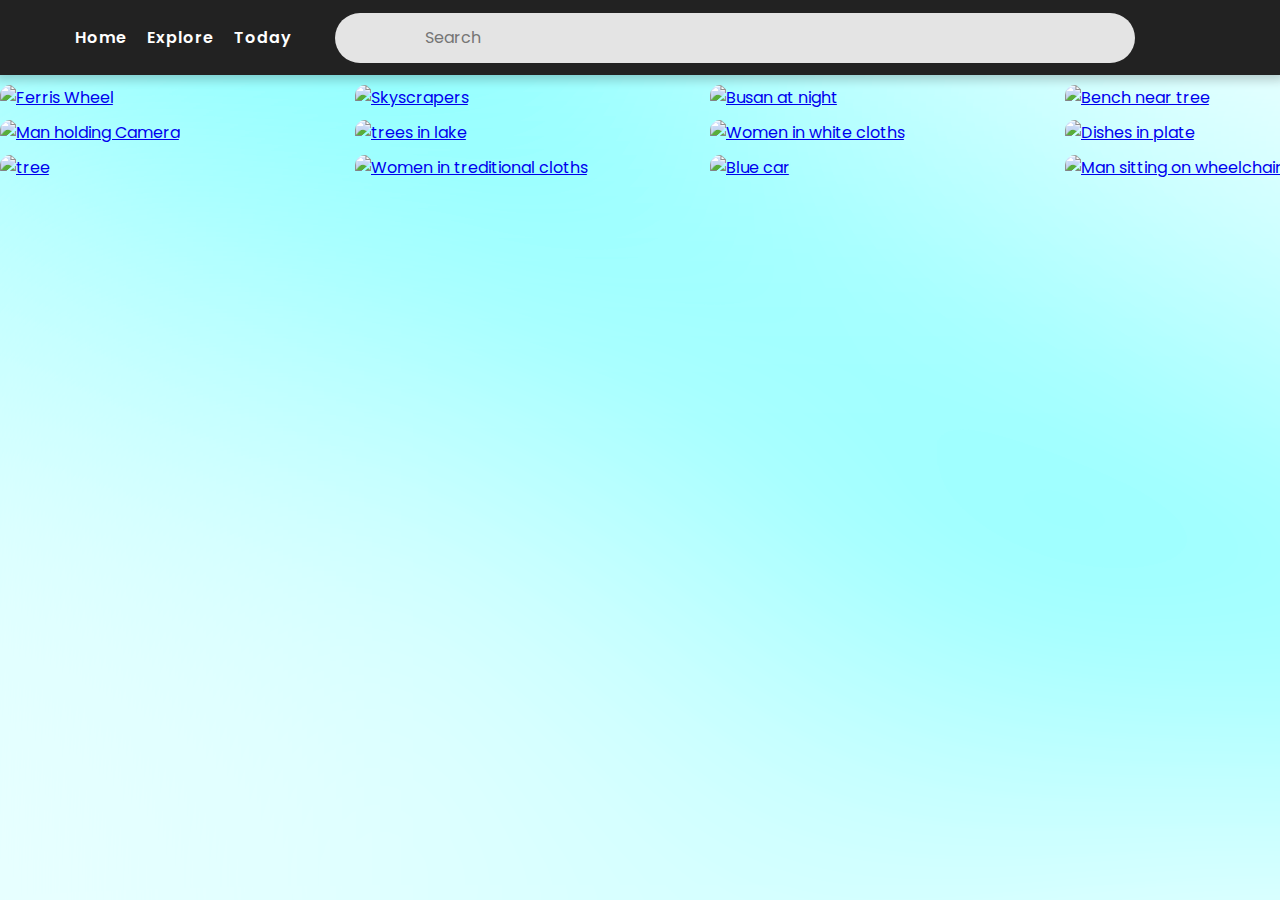
==== index.html @ 52d7ed62 "Image Search Engine" ====
<!DOCTYPE html>
<html lang="en">
<head>
    <meta charset="UTF-8">
    <meta name="viewport" content="width=device-width, initial-scale=1.0">
    <title>@code_with_prateek</title>
    <link rel="stylesheet" href="style.css">
    <link rel="preconnect" href="https://fonts.googleapis.com">
    <link rel="preconnect" href="https://fonts.googleapis.com">
<link rel="preconnect" href="https://fonts.gstatic.com" crossorigin>
<link href="https://fonts.googleapis.com/css2?family=Poppins:ital,wght@0,100;0,200;0,300;0,400;0,500;0,600;0,700;0,800;0,900;1,100;1,200;1,300;1,400;1,500;1,600;1,700;1,800;1,900&display=swap" rel="stylesheet">
<script src="https://kit.fontawesome.com/50b3f29f93.js" crossorigin="anonymous"></script>
</head>
<body>
    
    <form action="">
        <div class="logo">
            <i class="fa-solid fa-ghost"></i>
        </div>
        <div class="links">
            <a href="">Home</a>
            <a href="">Explore</a>
            <a href="">Today</a> 
        </div>
        <div class="search">
            <i class="fa-solid fa-magnifying-glass"></i>
            <input type="text" id="search-input" placeholder="Search">
        </div>
        <div class="icons">
            <i class="fa-solid fa-bell"></i>
            <i class="fa-solid fa-comment-dots"></i>
            <i class="fa-solid fa-circle-user"></i>
            <i class="fa-solid fa-angle-down"></i>
        </div>
    </div>

</form>
    
    <div class="search-results">
        <div class="search-result">
            <a href="https://unsplash.com/photos/a-ferris-wheel-lit-up-at-night-on-a-pier-CaAuC3D_dx0" target="_blank"><img src="https://images.unsplash.com/photo-1704993237481-f073025181e4?q=80&w=987&auto=format&fit=crop&ixlib=rb-4.0.3&ixid=M3wxMjA3fDB8MHxwaG90by1wYWdlfHx8fGVufDB8fHx8fA%3D%3D" alt="Ferris Wheel"></a>
        </div>

        <div class="search-result">
            <a href="https://unsplash.com/photos/a-person-holding-a-camera-in-their-hands-PagxnbDVOYQ" target="_blank"><img src="https://images.unsplash.com/photo-1704999575341-b3b6a8e254d6?q=80&w=1170&auto=format&fit=crop&ixlib=rb-4.0.3&ixid=M3wxMjA3fDB8MHxwaG90by1wYWdlfHx8fGVufDB8fHx8fA%3D%3D" alt="Man holding Camera"></a>
        </div>

        <div class="search-result">
            <a href="https://unsplash.com/photos/a-tree-that-is-standing-in-the-water-3mKdu700JpY" target="_blank"><img src="https://plus.unsplash.com/premium_photo-1675827055620-24d540e0892a?q=80&w=972&auto=format&fit=crop&ixlib=rb-4.0.3&ixid=M3wxMjA3fDB8MHxwaG90by1wYWdlfHx8fGVufDB8fHx8fA%3D%3D" alt="tree"></a>
        </div>

        <div class="search-result">
            <a href="https://unsplash.com/photos/majestic-city-view-of-skyscrapers-and-hotel-buildings-in-the-dubai-marina-area-from-the-palm-jumeirah-island-in-dubai-real-estate-and-tourist-attractions-in-the-uae-xe91tIG_Ldw" target="_blank"><img src="https://plus.unsplash.com/premium_photo-1661943864527-d714736dfd16?q=80&w=1170&auto=format&fit=crop&ixlib=rb-4.0.3&ixid=M3wxMjA3fDB8MHxwaG90by1wYWdlfHx8fGVufDB8fHx8fA%3D%3D" alt="Skyscrapers"></a>
        </div>
        
        <div class="search-result">
            <a href="https://unsplash.com/photos/silhouette-of-trees-near-body-of-water-during-sunset-lsoogGC_5dg" target="_blank"><img src="https://images.unsplash.com/photo-1586348943529-beaae6c28db9?q=80&w=1915&auto=format&fit=crop&ixlib=rb-4.0.3&ixid=M3wxMjA3fDB8MHxwaG90by1wYWdlfHx8fGVufDB8fHx8fA%3D%3D" alt="trees in lake"></a>
        </div>

        <div class="search-result">
            <a href="https://unsplash.com/photos/a-woman-in-a-sari-sitting-on-a-rock-qSmMzFvLeGE" target="_blank"><img src="https://images.unsplash.com/photo-1697219877546-5d8efced181d?q=80&w=870&auto=format&fit=crop&ixlib=rb-4.0.3&ixid=M3wxMjA3fDB8MHxwaG90by1wYWdlfHx8fGVufDB8fHx8fA%3D%3D" alt="Women in treditional cloths"></a>
        </div>

        <div class="search-result">
            <a href="https://unsplash.com/photos/a-city-street-filled-with-lots-of-neon-signs-ez9_aNnPN9I" target="_blank"><img src="https://images.unsplash.com/photo-1704790024545-d801eb3d3e2e?q=80&w=987&auto=format&fit=crop&ixlib=rb-4.0.3&ixid=M3wxMjA3fDB8MHxwaG90by1wYWdlfHx8fGVufDB8fHx8fA%3D%3D" alt="Busan at night"></a>
        </div>


        <div class="search-result">
            <a href="https://unsplash.com/photos/woman-looking-sideways-leaning-on-white-wall-6W4F62sN_yI" target="_blank"><img src="https://images.unsplash.com/photo-1529626455594-4ff0802cfb7e?q=80&w=987&auto=format&fit=crop&ixlib=rb-4.0.3&ixid=M3wxMjA3fDB8MHxwaG90by1wYWdlfHx8fGVufDB8fHx8fA%3D%3D" alt="Women in white cloths"></a>
        </div>

        <div class="search-result">
            <a href="https://unsplash.com/photos/blue-chevrolet-coupe-2AovfzYV3rc" target="_blank"><img src="https://images.unsplash.com/photo-1552519507-da3b142c6e3d?q=80&w=870&auto=format&fit=crop&ixlib=rb-4.0.3&ixid=M3wxMjA3fDB8MHxwaG90by1wYWdlfHx8fGVufDB8fHx8fA%3D%3D" alt="Blue car"></a>
        </div>

        <div class="search-result">
            <a href="https://unsplash.com/photos/brown-wooden-bench-beside-tree-b9drVB7xIOI" target="_blank"><img src="https://images.unsplash.com/photo-1444492417251-9c84a5fa18e0?q=80&w=1035&auto=format&fit=crop&ixlib=rb-4.0.3&ixid=M3wxMjA3fDB8MHxwaG90by1wYWdlfHx8fGVufDB8fHx8fA%3D%3D" alt="Bench near tree"></a>
        </div>

        <div class="search-result">
            <a href="https://unsplash.com/photos/a-white-plate-topped-with-lots-of-different-types-of-food-P_wM0XgoFPg" target="_blank"><img src="https://images.unsplash.com/photo-1704742204216-59d589945ddc?q=80&w=898&auto=format&fit=crop&ixlib=rb-4.0.3&ixid=M3wxMjA3fDB8MHxwaG90by1wYWdlfHx8fGVufDB8fHx8fA%3D%3D" alt="Dishes in plate"></a>
        </div>


        <div class="search-result">
            <a href="https://unsplash.com/photos/unrecognizable-businessman-in-wheelchair-working-in-the-office-w2Ncu5i40T8" target="_blank"><img src="https://plus.unsplash.com/premium_photo-1682432152550-7fec367bfdc4?q=80&w=870&auto=format&fit=crop&ixlib=rb-4.0.3&ixid=M3wxMjA3fDB8MHxwaG90by1wYWdlfHx8fGVufDB8fHx8fA%3D%3D" alt="Man sitting on wheelchair"></a>
        </div>

    </div>

    <button id="show-more-button">Show more</button>

<script src="script.js"></script>
</body>
</html>
---- style.css ----
*{
    margin: 0;
    padding: 0;
    box-sizing: border-box;
    font-family: 'Poppins', sans-serif;
}

form{
    display: flex;
    justify-content: space-evenly;
    align-items: center;
    text-align: center;
    height: 75px;
    box-shadow: 0 0 10px 5px rgba(0, 0, 0, 0.2);
    background: #222;
}

form a:hover{
    transition: .2s ease-in-out;
    color: #0ef;
}

.logo i{
    font-size: 32px;
    color: rgb(170, 0, 255);
}

.logo :hover{
    transition: .2s ease-in-out;
    color: #0ef;
}

.links {
    display: flex;
    align-items: center;
    justify-content: center;
}

.links a{
    color: #ffffff;
    text-decoration: none;
    margin: 0 10px;
    font-weight: 600;
    letter-spacing: 1px;
}
   
.search{
    width: 800px;
    height: 50px;
    background: #e4e4e4;
    border-radius: 80px;
}

.search i{
    color: #222;
}

.search input{
    border: none;
    background: transparent;
    width: 80%;
    height: 100%;
    outline: none;
    padding: 0 10px;
    font-size: 16px;
    margin: 0 10px;
}

.icons {
    display: flex;
    align-items: center;
    justify-content: center;
}

.icons i{
    font-size: 26px;
    color: #ffffff;
    margin: 0 10px;
    cursor: pointer;
}

.icons :hover{
    transition: .5s ease-in-out;
    color: #0ef;
} 

.search-results{
    width: 1400px;
    margin: 10px auto;
    columns: 4;
    column-gap: 20px;
}

.search-results .search-result{
    width: 100%;
    margin-bottom: 10px;
    break-inside: avoid;
}

.search-results .search-result img{
    max-width: 100%;
    border-radius: 10px;
}

body{
    background: url(background.png);
    background-attachment: fixed;
}

#show-more-button{
    background-color: #008cba;
    font-size: 18px;
    border: none;
    color: #ffffff;
    padding: 10px 20px;
    text-align: center;
    display: center;
    margin: 30px auto;
    border-radius: 5px;
    cursor: pointer;
    display: none;
}
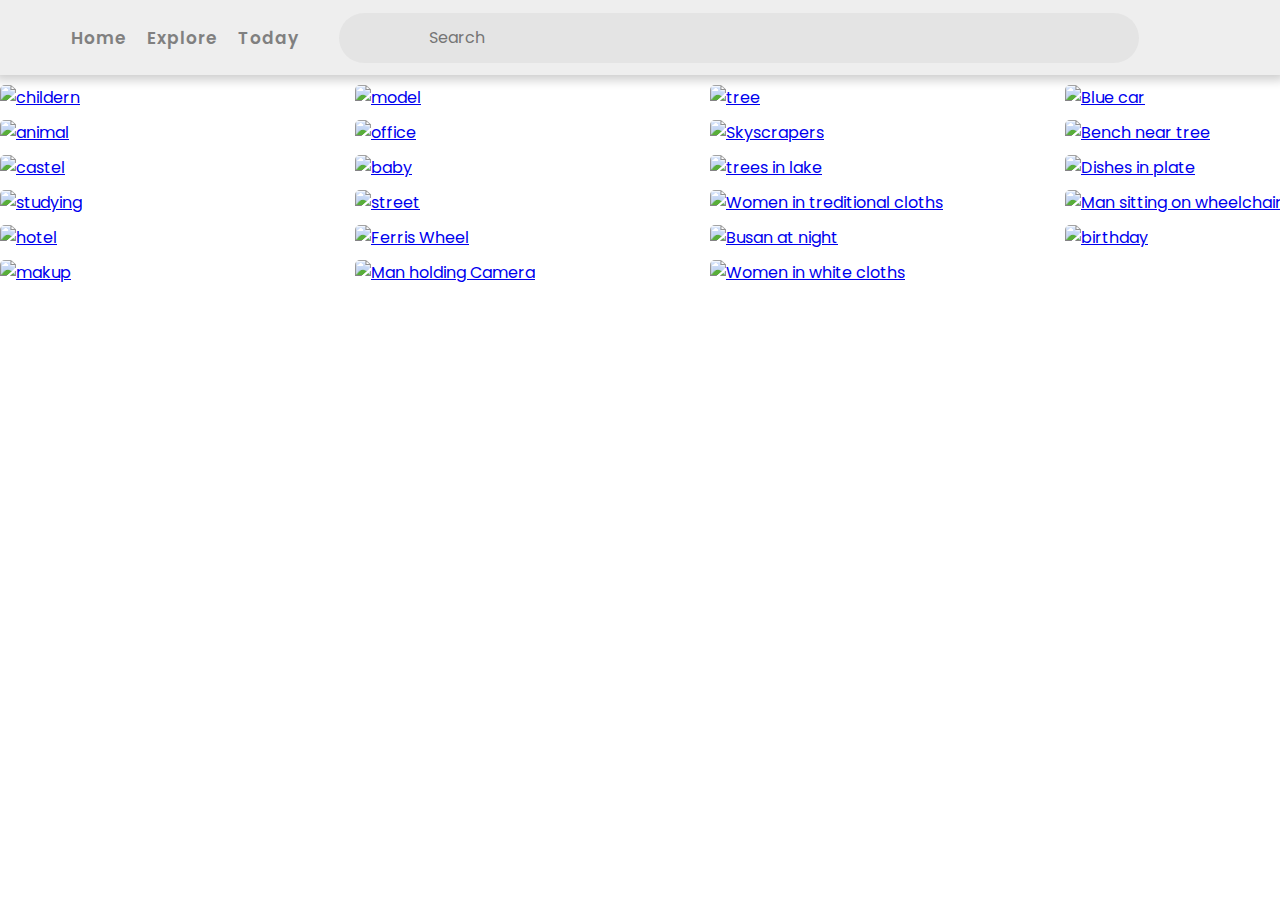
==== commit 0ae100de: "Update" ====
--- a/index.html
+++ b/index.html
@@ -3,24 +3,29 @@
 <head>
     <meta charset="UTF-8">
     <meta name="viewport" content="width=device-width, initial-scale=1.0">
-    <title>@code_with_prateek</title>
-    <link rel="stylesheet" href="style.css">
+    <!--==================== Custom Fonts ====================-->
     <link rel="preconnect" href="https://fonts.googleapis.com">
     <link rel="preconnect" href="https://fonts.googleapis.com">
-<link rel="preconnect" href="https://fonts.gstatic.com" crossorigin>
-<link href="https://fonts.googleapis.com/css2?family=Poppins:ital,wght@0,100;0,200;0,300;0,400;0,500;0,600;0,700;0,800;0,900;1,100;1,200;1,300;1,400;1,500;1,600;1,700;1,800;1,900&display=swap" rel="stylesheet">
-<script src="https://kit.fontawesome.com/50b3f29f93.js" crossorigin="anonymous"></script>
+    <link rel="preconnect" href="https://fonts.gstatic.com" crossorigin>
+    <link href="https://fonts.googleapis.com/css2?family=Poppins:ital,wght@0,100;0,200;0,300;0,400;0,500;0,600;0,700;0,800;0,900;1,100;1,200;1,300;1,400;1,500;1,600;1,700;1,800;1,900&display=swap" rel="stylesheet">
+    <link id='favicon' rel="shortcut icon" href="assets/favicon.svg" type="image/x-png">
+    <!--==================== Font Awesome ====================-->
+    <script src="https://kit.fontawesome.com/50b3f29f93.js" crossorigin="anonymous"></script>
+    <!--==================== Custom CSS ====================-->
+    <link rel="stylesheet" href="assets/style.css">
+    <title>@code_with_prateek</title>
+
 </head>
 <body>
-    
+    <!--==================== Navabr Starts ====================-->
     <form action="">
         <div class="logo">
-            <i class="fa-solid fa-ghost"></i>
+            <i class="fa-solid fa-circle-nodes"></i>
         </div>
         <div class="links">
-            <a href="">Home</a>
-            <a href="">Explore</a>
-            <a href="">Today</a> 
+            <a href="index.html">Home</a>
+            <a href="explore.html">Explore</a>
+            <a href="today.html">Today</a> 
         </div>
         <div class="search">
             <i class="fa-solid fa-magnifying-glass"></i>
@@ -36,7 +41,52 @@
 
 </form>
     
+    <!--==================== Navbar Ends ====================-->
+
+    <!--==================== Home Section Starts ====================-->
+
     <div class="search-results">
+        
+        <div class="search-result">
+            <a href="https://unsplash.com/photos/a-couple-of-kids-sitting-on-top-of-a-bed-z9AkyjnpMyw"><img src="https://plus.unsplash.com/premium_photo-1706430116241-7e1bae12b2ef?q=80&w=870&auto=format&fit=crop&ixlib=rb-4.0.3&ixid=M3wxMjA3fDB8MHxwaG90by1wYWdlfHx8fGVufDB8fHx8fA%3D%3D" alt="childern"></a>
+        </div>
+
+        <div class="search-result">
+            <a href="https://unsplash.com/photos/a-group-of-antelope-standing-next-to-each-other-0rCJ-y3wx6g"><img src="https://images.unsplash.com/photo-1682687220866-c856f566f1bd?q=80&w=870&auto=format&fit=crop&ixlib=rb-4.0.3&ixid=M3wxMjA3fDF8MHxwaG90by1wYWdlfHx8fGVufDB8fHx8fA%3D%3D" alt="animal"></a>
+        </div>
+
+        <div class="search-result">
+            <a href="https://unsplash.com/photos/an-aerial-view-of-a-castle-surrounded-by-trees-tegg0UHKXUY"><img src="https://images.unsplash.com/photo-1707305318840-ed441dd3881a?q=80&w=987&auto=format&fit=crop&ixlib=rb-4.0.3&ixid=M3wxMjA3fDB8MHxwaG90by1wYWdlfHx8fGVufDB8fHx8fA%3D%3D" alt="castel"></a>
+        </div>
+
+        <div class="search-result">
+            <a href="https://unsplash.com/photos/a-woman-sitting-at-a-desk-working-on-a-piece-of-paper-gnAXGHGILxs"><img src="https://plus.unsplash.com/premium_photo-1705583863953-b137db43d8d8?q=80&w=870&auto=format&fit=crop&ixlib=rb-4.0.3&ixid=M3wxMjA3fDB8MHxwaG90by1wYWdlfHx8fGVufDB8fHx8fA%3D%3D" alt="studying"></a>
+        </div>
+
+        <div class="search-result">
+            <a href="https://unsplash.com/photos/a-building-that-has-a-lot-of-windows-in-it-f_q7579sgqQ"><img src="https://images.unsplash.com/photo-1705951499255-d4dd340d68ab?q=80&w=1074&auto=format&fit=crop&ixlib=rb-4.0.3&ixid=M3wxMjA3fDB8MHxwaG90by1wYWdlfHx8fGVufDB8fHx8fA%3D%3D" alt="hotel"></a>
+        </div>
+
+        <div class="search-result">
+            <a href="https://unsplash.com/photos/a-woman-standing-in-front-of-a-mirror-looking-at-herself-in-the-mirror-K3nM2AKCWAI"><img src="https://plus.unsplash.com/premium_photo-1706430115968-e4524fc70835?q=80&w=870&auto=format&fit=crop&ixlib=rb-4.0.3&ixid=M3wxMjA3fDB8MHxwaG90by1wYWdlfHx8fGVufDB8fHx8fA%3D%3D" alt="makup"></a>
+        </div>
+
+        <div class="search-result">
+            <a href="https://unsplash.com/photos/a-woman-with-a-bird-on-her-shoulder-vpIvmZBurgQ"><img src="https://images.unsplash.com/photo-1674501499863-33485dd53159?q=80&w=930&auto=format&fit=crop&ixlib=rb-4.0.3&ixid=M3wxMjA3fDB8MHxwaG90by1wYWdlfHx8fGVufDB8fHx8fA%3D%3D" alt="model"></a>
+        </div>
+
+        <div class="search-result">
+            <a href="https://unsplash.com/photos/a-large-building-with-a-skylight-above-it-BSyWmdE-zBc"><img src="https://images.unsplash.com/photo-1707301452478-ad6df0ab40f0?q=80&w=926&auto=format&fit=crop&ixlib=rb-4.0.3&ixid=M3wxMjA3fDB8MHxwaG90by1wYWdlfHx8fGVufDB8fHx8fA%3D%3D" alt="office"></a>
+        </div>
+
+        <div class="search-result">
+            <a href="https://unsplash.com/photos/a-baby-laying-on-its-back-on-a-bed-GW6ZgtQEwu4"><img src="https://images.unsplash.com/photo-1707432777342-3cf708f95065?q=80&w=870&auto=format&fit=crop&ixlib=rb-4.0.3&ixid=M3wxMjA3fDB8MHxwaG90by1wYWdlfHx8fGVufDB8fHx8fA%3D%3D" alt="baby"></a>
+        </div>
+
+        <div class="search-result">
+            <a href="https://unsplash.com/photos/a-building-with-a-sign-that-says-royal-alexandria-theatre-_gEBKjnuddQ"><img src="https://images.unsplash.com/photo-1707193748912-b030cd48fba2?q=80&w=987&auto=format&fit=crop&ixlib=rb-4.0.3&ixid=M3wxMjA3fDB8MHxwaG90by1wYWdlfHx8fGVufDB8fHx8fA%3D%3D" alt="street"></a>
+        </div>
+
         <div class="search-result">
             <a href="https://unsplash.com/photos/a-ferris-wheel-lit-up-at-night-on-a-pier-CaAuC3D_dx0" target="_blank"><img src="https://images.unsplash.com/photo-1704993237481-f073025181e4?q=80&w=987&auto=format&fit=crop&ixlib=rb-4.0.3&ixid=M3wxMjA3fDB8MHxwaG90by1wYWdlfHx8fGVufDB8fHx8fA%3D%3D" alt="Ferris Wheel"></a>
         </div>
@@ -87,10 +137,17 @@
             <a href="https://unsplash.com/photos/unrecognizable-businessman-in-wheelchair-working-in-the-office-w2Ncu5i40T8" target="_blank"><img src="https://plus.unsplash.com/premium_photo-1682432152550-7fec367bfdc4?q=80&w=870&auto=format&fit=crop&ixlib=rb-4.0.3&ixid=M3wxMjA3fDB8MHxwaG90by1wYWdlfHx8fGVufDB8fHx8fA%3D%3D" alt="Man sitting on wheelchair"></a>
         </div>
 
+        <div class="search-result">
+            <a href="https://unsplash.com/photos/a-small-dog-wearing-a-party-hat-with-its-mouth-open-O20_JvDR9R0"><img src="https://plus.unsplash.com/premium_photo-1675881736199-7737a3e6b140?q=80&w=2070&auto=format&fit=crop&ixlib=rb-4.0.3&ixid=M3wxMjA3fDB8MHxwaG90by1wYWdlfHx8fGVufDB8fHx8fA%3D%3D" alt="birthday"></a>
+        </div>
+
     </div>
+    <!--==================== Home Section Ends ====================-->
 
     <button id="show-more-button">Show more</button>
 
-<script src="script.js"></script>
+    <!--==================== Custom JavaScript ====================-->
+    <script src="assets/script.js"></script>
+
 </body>
 </html>--- a/assets/style.css
+++ b/assets/style.css
@@ -0,0 +1,196 @@
+*{
+    margin: 0;
+    padding: 0;
+    box-sizing: border-box;
+    font-family: 'Poppins', sans-serif;
+}
+
+form{
+    display: flex;
+    justify-content: space-evenly;
+    align-items: center;
+    text-align: center;
+    height: 75px;
+    box-shadow: 0 0 10px 5px rgba(0, 0, 0, 0.2);
+    background: #eee;
+    font-weight: 500;
+    font-size: 17px;
+}
+
+form a:hover{
+    transition: .2s ease-in-out;
+    color: rgb(136, 8, 179);
+}
+
+.logo i{
+    font-size: 32px;
+    color: gray;
+}
+
+.logo :hover{
+    cursor: pointer;
+    transition: .2s ease-in-out;
+    color: rgb(136, 8, 179);
+}
+
+.links {
+    display: flex;
+    align-items: center;
+    justify-content: center;
+}
+
+.links a{
+    color: gray;
+    text-decoration: none;
+    margin: 0 10px;
+    font-weight: 600;
+    letter-spacing: 1px;
+}
+   
+.search{
+    width: 800px;
+    height: 50px;
+    background: #e4e4e4;
+    border-radius: 80px;
+}
+
+.search i{
+    color: gray;
+}
+
+.search input{
+    border: none;
+    background: transparent;
+    width: 80%;
+    height: 100%;
+    outline: none;
+    padding: 0 10px;
+    font-size: 16px;
+    margin: 0 10px;
+}
+
+.icons {
+    display: flex;
+    align-items: center;
+    justify-content: center;
+}
+
+.icons i{
+    font-size: 26px;
+    color: gray;
+    margin: 0 10px;
+    cursor: pointer;
+}
+
+.icons :hover{
+    transition: .1s ease-in-out;
+    color: rgb(136, 8, 179);
+} 
+
+.search-results{
+    width: 1400px;
+    margin: 10px auto;
+    columns: 4;
+    column-gap: 20px;
+}
+
+.search-results .search-result{
+    width: 100%;
+    margin-bottom: 10px;
+    break-inside: avoid;
+}
+
+.search-results .search-result img{
+    max-width: 100%;
+    border-radius: 5px;
+}
+
+body{
+    background-attachment: fixed;
+}
+
+#show-more-button{
+    background-color: #00bfff;
+    font-size: 18px;
+    border: none;
+    color: #ffffff;
+    padding: 10px 20px;
+    text-align: center;
+    display: center;
+    margin: 30px auto;
+    border-radius: 5px;
+    cursor: pointer;
+    display: none;
+}
+
+/*======================= Explore Page =======================*/
+
+
+/* 404 section start */
+.page_404{ 
+    padding:40px 0; 
+    background:rgb(255, 255, 255);
+    margin-top: 6rem;
+    min-height: 60vh;
+}
+.wrapper{
+  background-image: url(https://cdn.dribbble.com/users/285475/screenshots/2083086/dribbble_1.gif);
+  height: 350px;
+  background-position: center;
+}
+.msg {
+    display: flex;
+    flex-direction: column;
+    justify-content: center;
+    align-items: center;
+    flex-wrap: wrap;
+}
+.msg h3{
+    font-size: 3rem;
+    font-weight: 600;
+}
+.msg p{
+    font-size: 1rem;
+    font-weight: 500;
+}
+.wrapper h1{
+  font-size: 40px;
+  text-align: center;
+}
+
+/* back button */
+.backbtn{
+  display: flex;
+  justify-content: center;
+  margin-top: 2rem;
+}
+.backbtn .btn {
+  position: relative;
+  line-height: 0;
+  padding: .8rem 1.2rem;
+  border-radius: .5em;
+  transition: 0.5s;
+  color: #fff;
+  background: #00bfff;
+  box-shadow: 0px 5px 10px rgba(48, 68, 247, .6);
+  text-align: center;
+  text-decoration: none;
+  font-weight: 600;
+}
+.backbtn .btn span {
+  font-size: 1.2rem;
+  font-family: 'Nunito', sans-serif;
+}
+.backbtn .btn i {
+  margin-right: 0.5rem;
+  font-size: 1.5rem;
+  transition: 0.3s;
+}
+.backbtn .btn:hover{
+  background: #2b00eb;
+}
+.backbtn .btn:hover i {
+  transform: translateX(-8px);
+}
+/* 404 section end */
+
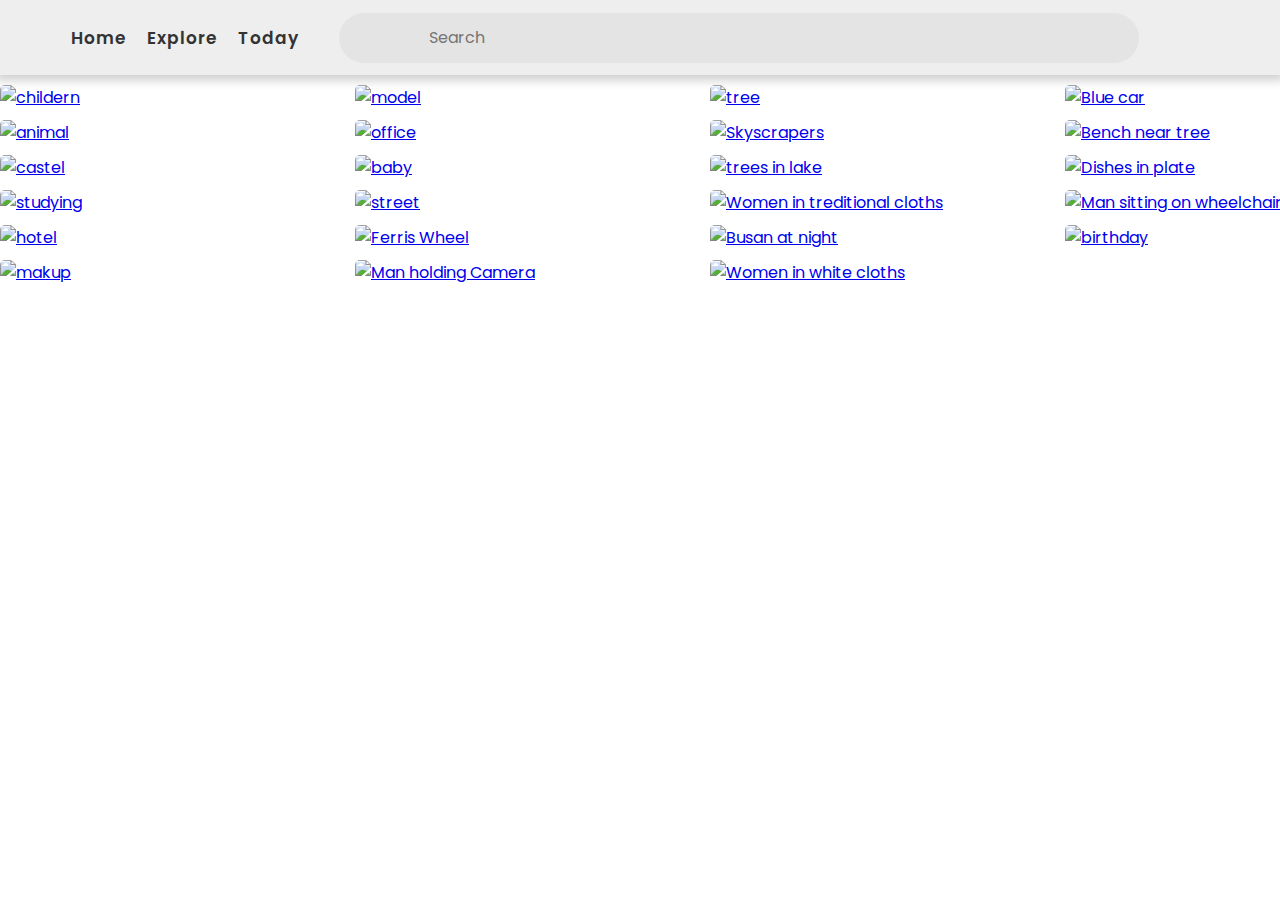
==== commit 51c4d84f: "Update index.html" ====
--- a/index.html
+++ b/index.html
@@ -13,7 +13,7 @@
     <script src="https://kit.fontawesome.com/50b3f29f93.js" crossorigin="anonymous"></script>
     <!--==================== Custom CSS ====================-->
     <link rel="stylesheet" href="assets/style.css">
-    <title>@code_with_prateek</title>
+    <title>Image Search | @code_with_prateek</title>
 
 </head>
 <body>
@@ -150,4 +150,4 @@
     <script src="assets/script.js"></script>
 
 </body>
-</html>+</html>
--- a/assets/style.css
+++ b/assets/style.css
@@ -24,7 +24,7 @@
 
 .logo i{
     font-size: 32px;
-    color: gray;
+    color: red;
 }
 
 .logo :hover{
@@ -40,7 +40,7 @@
 }
 
 .links a{
-    color: gray;
+    color: #333;
     text-decoration: none;
     margin: 0 10px;
     font-weight: 600;
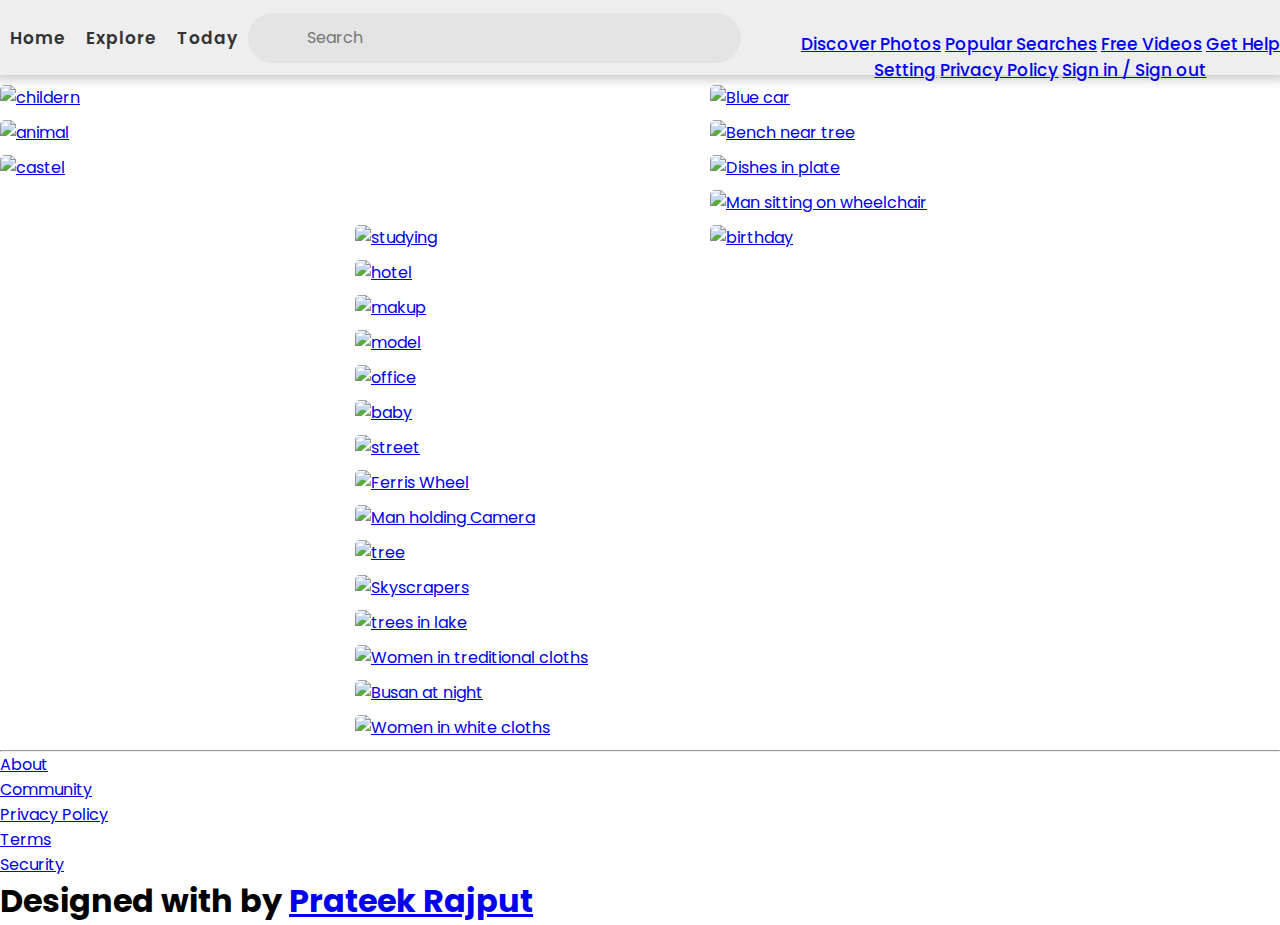
==== commit ba04af75: "Updates" ====
--- a/index.html
+++ b/index.html
@@ -7,13 +7,15 @@
     <link rel="preconnect" href="https://fonts.googleapis.com">
     <link rel="preconnect" href="https://fonts.googleapis.com">
     <link rel="preconnect" href="https://fonts.gstatic.com" crossorigin>
+    <link href="https://fonts.googleapis.com/css2?family=Anta&family=Balsamiq+Sans:ital,wght@0,400;0,700;1,400;1,700&family=Playwrite+NG+Modern:wght@100..400&display=swap" rel="stylesheet">
     <link href="https://fonts.googleapis.com/css2?family=Poppins:ital,wght@0,100;0,200;0,300;0,400;0,500;0,600;0,700;0,800;0,900;1,100;1,200;1,300;1,400;1,500;1,600;1,700;1,800;1,900&display=swap" rel="stylesheet">
+    <!--==================== Favicon ====================-->
     <link id='favicon' rel="shortcut icon" href="assets/favicon.svg" type="image/x-png">
     <!--==================== Font Awesome ====================-->
     <script src="https://kit.fontawesome.com/50b3f29f93.js" crossorigin="anonymous"></script>
     <!--==================== Custom CSS ====================-->
     <link rel="stylesheet" href="assets/style.css">
-    <title>Image Search | @code_with_prateek</title>
+    <title>Unsplash - Visual Splash</title>
 
 </head>
 <body>
@@ -24,21 +26,31 @@
         </div>
         <div class="links">
             <a href="index.html">Home</a>
-            <a href="explore.html">Explore</a>
-            <a href="today.html">Today</a> 
+            <a href="#">Explore</a>
+            <a href="#">Today</a> 
         </div>
         <div class="search">
             <i class="fa-solid fa-magnifying-glass"></i>
             <input type="text" id="search-input" placeholder="Search">
         </div>
-        <div class="icons">
-            <i class="fa-solid fa-bell"></i>
-            <i class="fa-solid fa-comment-dots"></i>
-            <i class="fa-solid fa-circle-user"></i>
-            <i class="fa-solid fa-angle-down"></i>
+            <div class="icons">
+                <i class="fa-solid fa-bell"></i>
+                <i class="fa-solid fa-comment-dots"></i>
+                <a href="#"><i class="fa-solid fa-circle-user"></i></a>
+            <div class="dropdown">
+                <a href="#"><i class="fa-solid fa-angle-down"></i></a>
+                <div class="menu">
+                    <a href="#">Discover Photos</a>
+                    <a href="#">Popular Searches</a>
+                    <a href="#">Free Videos</a>
+                    <a href="#">Get Help</a>
+                    <a href="#">Setting</a>
+                    <a href="privacy&pollicy.html">Privacy Policy</a>
+                    <a href="#">Sign in / Sign out</a>
+                </div>
+            </div>
         </div>
     </div>
-
 </form>
     
     <!--==================== Navbar Ends ====================-->
@@ -60,6 +72,86 @@
         </div>
 
         <div class="search-result">
+            <a href=""><img src="" alt=""></a>
+        </div>
+
+        <div class="search-result">
+            <a href="https://unsplash.com/photos/a-man-covering-his-face-with-his-hands-2eSNeefO4S4"><img src="https://plus.unsplash.com/premium_photo-1707398401403-ed8e4b4a2fdd?q=80&w=870&auto=format&fit=crop&ixlib=rb-4.0.3&ixid=M3wxMjA3fDB8MHxwaG90by1wYWdlfHx8fGVufDB8fHx8fA%3D%3D" alt=""></a>
+        </div>
+
+        <div class="search-result">
+            <a href="https://unsplash.com/photos/a-person-is-writing-on-a-black-laptop-faU5Fd-vHgg"><img src="https://plus.unsplash.com/premium_photo-1706382043366-94f5ff009e15?q=80&w=988&auto=format&fit=crop&ixlib=rb-4.0.3&ixid=M3wxMjA3fDB8MHxwaG90by1wYWdlfHx8fGVufDB8fHx8fA%3D%3D" alt=""></a>
+        </div>
+
+        <div class="search-result">
+            <a href="https://unsplash.com/photos/a-couple-of-people-standing-on-top-of-a-rocky-beach-w2neeDixhbs"><img src="https://unsplash.com/photos/a-couple-of-people-standing-on-top-of-a-rocky-beach-w2neeDixhbs" alt=""></a>
+        </div>
+
+        <div class="search-result">
+            <a href="https://unsplash.com/photos/a-view-of-the-clouds-from-an-airplane-window-rpFVf1E7ikk"><img src="https://images.unsplash.com/photo-1707501734938-57bac2fb7f81?q=80&w=987&auto=format&fit=crop&ixlib=rb-4.0.3&ixid=M3wxMjA3fDB8MHxwaG90by1wYWdlfHx8fGVufDB8fHx8fA%3D%3D" alt=""></a>
+        </div>
+
+        <div class="search-result">
+            <a href="https://unsplash.com/photos/two-plates-of-food-on-a-blue-table-oq-Qiu2Yys0"><img src="https://images.unsplash.com/photo-1705917674111-50bfa2607d05?q=80&w=987&auto=format&fit=crop&ixlib=rb-4.0.3&ixid=M3wxMjA3fDB8MHxwaG90by1wYWdlfHx8fGVufDB8fHx8fA%3D%3D" alt=""></a>
+        </div>
+
+        <div class="search-result">
+            <a href="https://unsplash.com/photos/the-planet-is-shown-in-a-dark-background-X3b7F_mJbOY"><img src="https://images.unsplash.com/photo-1707056790571-54d8612d6368?q=80&w=880&auto=format&fit=crop&ixlib=rb-4.0.3&ixid=M3wxMjA3fDB8MHxwaG90by1wYWdlfHx8fGVufDB8fHx8fA%3D%3D" alt=""></a>
+        </div>
+
+        <div class="search-result">
+            <a href="https://unsplash.com/photos/a-woman-with-a-face-painted-with-white-dots-W7-2QZRpRec"><img src="https://plus.unsplash.com/premium_photo-1703343320185-d37526fdb2a0?q=80&w=870&auto=format&fit=crop&ixlib=rb-4.0.3&ixid=M3wxMjA3fDB8MHxwaG90by1wYWdlfHx8fGVufDB8fHx8fA%3D%3D" alt=""></a>
+        </div>
+
+        <div class="search-result">
+            <a href=""><img src="https://unsplash.com/photos/yellow-porsche-911-on-road-during-daytime-DwxlhTvC16Q" alt=""></a>
+        </div>
+
+        <div class="search-result">
+            <a href="https://unsplash.com/photos/yellow-porsche-911-on-road-during-daytime-DwxlhTvC16Q"><img src="https://images.unsplash.com/photo-1605559424843-9e4c228bf1c2?q=80&w=928&auto=format&fit=crop&ixlib=rb-4.0.3&ixid=M3wxMjA3fDB8MHxwaG90by1wYWdlfHx8fGVufDB8fHx8fA%3D%3D" alt=""></a>
+        </div>
+
+        <div class="search-result">
+            <a href="https://unsplash.com/photos/person-holding-wand-on-top-of-bowl-3n7DdlkMfEg"><img src="https://images.unsplash.com/photo-1551269901-5c5e14c25df7?q=80&w=869&auto=format&fit=crop&ixlib=rb-4.0.3&ixid=M3wxMjA3fDB8MHxwaG90by1wYWdlfHx8fGVufDB8fHx8fA%3D%3D" alt=""></a>
+        </div>
+
+        <div class="search-result">
+            <a href="https://unsplash.com/photos/brown-and-black-book-beside-eyeglasses--EwOTtOcReM"><img src="https://images.unsplash.com/photo-1610466024868-910c6e7e8929?q=80&w=987&auto=format&fit=crop&ixlib=rb-4.0.3&ixid=M3wxMjA3fDB8MHxwaG90by1wYWdlfHx8fGVufDB8fHx8fA%3D%3D" alt=""></a>
+        </div>
+
+        <div class="search-result">
+            <a href="https://unsplash.com/photos/an-aerial-view-of-a-city-in-winter-WFLBj8DTshk"><img src="https://unsplash.com/photos/an-aerial-view-of-a-city-in-winter-WFLBj8DTshk" alt=""></a>
+        </div>
+
+        <div class="search-result">
+            <a href="https://unsplash.com/photos/yellow-paint-W55xcOxI-Ig"><img src="https://images.unsplash.com/photo-1559719880-95c4106de16f?q=80&w=870&auto=format&fit=crop&ixlib=rb-4.0.3&ixid=M3wxMjA3fDB8MHxwaG90by1wYWdlfHx8fGVufDB8fHx8fA%3D%3D" alt=""></a>
+        </div>
+
+        <div class="search-result">
+            <a href="https://unsplash.com/photos/an-orange-and-white-lighthouse-on-a-foggy-day-4gYxrYMFEl0"><img src="https://unsplash.com/photos/an-orange-and-white-lighthouse-on-a-foggy-day-4gYxrYMFEl0" alt=""></a>
+        </div>
+
+        <div class="search-result">
+            <a href="https://unsplash.com/photos/a-bunch-of-hot-air-balloons-flying-in-the-sky-Mi8mTNOo5Mc"><img src="https://images.unsplash.com/photo-1707461474505-df7b7a0ad39c?q=80&w=928&auto=format&fit=crop&ixlib=rb-4.0.3&ixid=M3wxMjA3fDB8MHxwaG90by1wYWdlfHx8fGVufDB8fHx8fA%3D%3D" alt=""></a>
+        </div>
+
+        <div class="search-result">
+            <a href="https://unsplash.com/photos/a-person-wearing-a-hat-hc38wBCURZ8"><img src="https://images.unsplash.com/photo-1669886912354-770b14fe7ffb?q=80&w=928&auto=format&fit=crop&ixlib=rb-4.0.3&ixid=M3wxMjA3fDB8MHxwaG90by1wYWdlfHx8fGVufDB8fHx8fA%3D%3D" alt=""></a>
+        </div>
+
+        <div class="search-result">
+            <a href="https://unsplash.com/photos/a-group-of-different-colored-cell-phones-sitting-next-to-each-other-OXdcdsqTUhs"><img src="https://unsplash.com/photos/a-group-of-different-colored-cell-phones-sitting-next-to-each-other-OXdcdsqTUhs" alt=""></a>
+        </div>
+
+        <div class="search-result">
+            <a href="https://unsplash.com/photos/a-womans-hand-holding-a-blue-purse-VoFmMI-rWE8"><img src="https://plus.unsplash.com/premium_photo-1693221848619-5cda3e687a62?q=80&w=987&auto=format&fit=crop&ixlib=rb-4.0.3&ixid=M3wxMjA3fDB8MHxwaG90by1wYWdlfHx8fGVufDB8fHx8fA%3D%3D" alt=""></a>
+        </div>
+
+        <div class="search-result">
+            <a href="https://unsplash.com/photos/a-man-in-a-space-suit-standing-in-a-doorway-PIql_wam7c0"><img src="https://images.unsplash.com/photo-1692893906137-9a93c125825c?q=80&w=928&auto=format&fit=crop&ixlib=rb-4.0.3&ixid=M3wxMjA3fDB8MHxwaG90by1wYWdlfHx8fGVufDB8fHx8fA%3D%3D" alt=""></a>
+        </div>
+
+        <div class="search-result">
             <a href="https://unsplash.com/photos/a-woman-sitting-at-a-desk-working-on-a-piece-of-paper-gnAXGHGILxs"><img src="https://plus.unsplash.com/premium_photo-1705583863953-b137db43d8d8?q=80&w=870&auto=format&fit=crop&ixlib=rb-4.0.3&ixid=M3wxMjA3fDB8MHxwaG90by1wYWdlfHx8fGVufDB8fHx8fA%3D%3D" alt="studying"></a>
         </div>
 
@@ -139,15 +231,157 @@
 
         <div class="search-result">
             <a href="https://unsplash.com/photos/a-small-dog-wearing-a-party-hat-with-its-mouth-open-O20_JvDR9R0"><img src="https://plus.unsplash.com/premium_photo-1675881736199-7737a3e6b140?q=80&w=2070&auto=format&fit=crop&ixlib=rb-4.0.3&ixid=M3wxMjA3fDB8MHxwaG90by1wYWdlfHx8fGVufDB8fHx8fA%3D%3D" alt="birthday"></a>
+        </div>
+
+        <div class="search-result">
+            <a href="https://unsplash.com/photos/a-plate-of-grapes-sitting-on-a-table-FQgAybWQX8s"><img src="https://plus.unsplash.com/premium_photo-1680546331471-18441dce3c86?q=80&w=1888&auto=format&fit=crop&ixlib=rb-4.0.3&ixid=M3wxMjA3fDB8MHxwaG90by1wYWdlfHx8fGVufDB8fHx8fA%3D%3D" alt=""></a>
+        </div>
+
+        <div class="search-result">
+            <a href="https://unsplash.com/photos/a-woman-wearing-a-white-head-scarf-and-pearls-rKsWP2jmvAE"><img src="https://images.unsplash.com/photo-1718938610103-7a5a6f9773b1?q=80&w=987&auto=format&fit=crop&ixlib=rb-4.0.3&ixid=M3wxMjA3fDB8MHxwaG90by1wYWdlfHx8fGVufDB8fHx8fA%3D%3D" alt=""></a>
+        </div>
+
+        <div class="search-result">
+            <a href="https://unsplash.com/photos/a-woman-sitting-at-a-table-in-a-restaurant-AAIAn54UKm4"><img src="https://images.unsplash.com/photo-1718964313564-a79ff1a60ffa?q=80&w=987&auto=format&fit=crop&ixlib=rb-4.0.3&ixid=M3wxMjA3fDB8MHxwaG90by1wYWdlfHx8fGVufDB8fHx8fA%3D%3D" alt=""></a>
+        </div>
+
+        <div class="search-result">
+            <a href="https://unsplash.com/photos/a-bald-eagle-sitting-on-top-of-a-tree-branch-PvT4tFAaoI0"><img src="https://images.unsplash.com/photo-1719437492381-390a334e5722?q=80&w=987&auto=format&fit=crop&ixlib=rb-4.0.3&ixid=M3wxMjA3fDB8MHxwaG90by1wYWdlfHx8fGVufDB8fHx8fA%3D%3D" alt=""></a>
+        </div>
+
+        <div class="search-result">
+            <a href="https://unsplash.com/photos/a-group-of-people-sitting-next-to-each-other-on-a-train-AG2zMkkqwag"><img src="https://images.unsplash.com/photo-1719758009302-00b7b3e24e5d?q=80&w=870&auto=format&fit=crop&ixlib=rb-4.0.3&ixid=M3wxMjA3fDB8MHxwaG90by1wYWdlfHx8fGVufDB8fHx8fA%3D%3D" alt=""></a>
+        </div>
+
+        <div class="search-result">
+            <a href="https://unsplash.com/photos/grey-concrete-castle-under-blue-sky-during-daytime-cKFJqwYoFeQ"><img src="https://images.unsplash.com/photo-1583997052103-b4a1cb974ce5?q=80&w=1074&auto=format&fit=crop&ixlib=rb-4.0.3&ixid=M3wxMjA3fDB8MHxwaG90by1wYWdlfHx8fGVufDB8fHx8fA%3D%3D" alt=""></a>
+        </div>
+
+        <div class="search-result">
+            <a href="https://unsplash.com/photos/train-on-railway-at-daytime-HAl6CKxM3xU"><img src="https://images.unsplash.com/photo-1547756536-cde3673fa2e5?q=80&w=941&auto=format&fit=crop&ixlib=rb-4.0.3&ixid=M3wxMjA3fDB8MHxwaG90by1wYWdlfHx8fGVufDB8fHx8fA%3D%3D" alt=""></a>
+        </div>
+
+        <div class="search-result">
+            <a href="https://unsplash.com/photos/a-black-and-yellow-keyboard-on-a-black-surface-5Qo1Seerisg"><img src="https://images.unsplash.com/photo-1707750893158-01b261ba06a4?q=80&w=1932&auto=format&fit=crop&ixlib=rb-4.0.3&ixid=M3wxMjA3fDB8MHxwaG90by1wYWdlfHx8fGVufDB8fHx8fA%3D%3D" alt=""></a>
+        </div>
+
+        <div class="search-result">
+            <a href="https://unsplash.com/photos/a-harry-potter-logo-on-a-piece-of-paper-tS-jh0M6JoA"><img src="https://images.unsplash.com/photo-1598153346810-860daa814c4b?q=80&w=1032&auto=format&fit=crop&ixlib=rb-4.0.3&ixid=M3wxMjA3fDB8MHxwaG90by1wYWdlfHx8fGVufDB8fHx8fA%3D%3D" alt=""></a>
+        </div>
+
+        <div class="search-result">
+            <a href="https://unsplash.com/photos/white-clouds-hovering-above-grey-castle-Ipv_MNTzcQI"><img src="https://images.unsplash.com/photo-1553434320-e9f5757140b1?q=80&w=927&auto=format&fit=crop&ixlib=rb-4.0.3&ixid=M3wxMjA3fDB8MHxwaG90by1wYWdlfHx8fGVufDB8fHx8fA%3D%3D" alt=""></a>
+        </div>
+
+        <div class="search-result">
+            <a href="https://unsplash.com/photos/orange-lamborghini-car-oUBjd22gF6w"><img src="https://images.unsplash.com/photo-1525609004556-c46c7d6cf023?q=80&w=904&auto=format&fit=crop&ixlib=rb-4.0.3&ixid=M3wxMjA3fDB8MHxwaG90by1wYWdlfHx8fGVufDB8fHx8fA%3D%3D" alt=""></a>
+        </div>
+
+        <div class="search-result">
+            <a href="https://unsplash.com/photos/red-ferrari-458-italia-parked-in-front-of-white-wall-eqW1MPinEV4"><img src="https://images.unsplash.com/photo-1583121274602-3e2820c69888?q=80&w=870&auto=format&fit=crop&ixlib=rb-4.0.3&ixid=M3wxMjA3fDB8MHxwaG90by1wYWdlfHx8fGVufDB8fHx8fA%3D%3D" alt=""></a>
+        </div>
+
+        <div class="search-result">
+            <a href="https://unsplash.com/photos/a-person-standing-on-top-of-a-lush-green-hill-D2zlbjZD8pE"><img src="https://images.unsplash.com/photo-1719467661211-230b90364f31?q=80&w=1931&auto=format&fit=crop&ixlib=rb-4.0.3&ixid=M3wxMjA3fDB8MHxwaG90by1wYWdlfHx8fGVufDB8fHx8fA%3D%3D" alt=""></a>
+        </div>
+
+        <div class="search-result">
+            <a href="https://unsplash.com/photos/a-man-walking-down-a-street-at-night-UyIOr05Szjk"><img src="https://images.unsplash.com/photo-1719255994080-61503a35a85f?q=80&w=928&auto=format&fit=crop&ixlib=rb-4.0.3&ixid=M3wxMjA3fDB8MHxwaG90by1wYWdlfHx8fGVufDB8fHx8fA%3D%3D" alt=""></a>
+        </div>
+
+        <div class="search-result">
+            <a href="https://unsplash.com/photos/a-living-room-with-a-glass-table-and-a-chair-5VmDKrH1mvA"><img src="https://images.unsplash.com/photo-1719150006674-da2bbf9b94c2?q=80&w=987&auto=format&fit=crop&ixlib=rb-4.0.3&ixid=M3wxMjA3fDB8MHxwaG90by1wYWdlfHx8fGVufDB8fHx8fA%3D%3D" alt=""></a>
+        </div>
+
+        <div class="search-result">
+            <a href="https://unsplash.com/photos/a-group-of-people-walking-through-a-tunnel-of-lights-L6MN6BkA11E"><img src="https://images.unsplash.com/photo-1719255972552-7698f8de6fb4?q=80&w=928&auto=format&fit=crop&ixlib=rb-4.0.3&ixid=M3wxMjA3fDB8MHxwaG90by1wYWdlfHx8fGVufDB8fHx8fA%3D%3D" alt=""></a>
+        </div>
+
+        <div class="search-result">
+            <a href="https://unsplash.com/photos/a-white-room-with-a-view-of-the-ocean-7UCAWtxqOrY"><img src="https://images.unsplash.com/photo-1719687384656-07e524f9797e?q=80&w=870&auto=format&fit=crop&ixlib=rb-4.0.3&ixid=M3wxMjA3fDB8MHxwaG90by1wYWdlfHx8fGVufDB8fHx8fA%3D%3D" alt=""></a>
+        </div>
+
+        <div class="search-result">
+            <a href="https://unsplash.com/photos/indian-couple-making-flower-rangoli-on-diwali-or-onam-festival-taking-selfie-or-holding-sweets-mWuNHmOylKQ"><img src="https://unsplash.com/photos/indian-couple-making-flower-rangoli-on-diwali-or-onam-festival-taking-selfie-or-holding-sweets-mWuNHmOylKQ" alt=""></a>
+        </div>
+
+        <div class="search-result">
+            <a href="https://unsplash.com/photos/group-of-people-raising-there-hands-in-concert-aWXVxy8BSzc"><img src="https://unsplash.com/photos/group-of-people-raising-there-hands-in-concert-aWXVxy8BSzc" alt=""></a>
+        </div>
+
+        <div class="search-result">
+            <a href="https://unsplash.com/photos/people-watching-fireworks-at-nighttime-1XgbEO7siqg"><img src="https://images.unsplash.com/photo-1535379665706-aea78de84a41?q=80&w=987&auto=format&fit=crop&ixlib=rb-4.0.3&ixid=M3wxMjA3fDB8MHxwaG90by1wYWdlfHx8fGVufDB8fHx8fA%3D%3D" alt=""></a>
+        </div>
+
+        <div class="search-result">
+            <a href="https://unsplash.com/photos/lighted-candle-on-brown-round-holder-H4ilfu3vftk"><img src="https://images.unsplash.com/photo-1605292356183-a77d0a9c9d1d?q=80&w=1012&auto=format&fit=crop&ixlib=rb-4.0.3&ixid=M3wxMjA3fDB8MHxwaG90by1wYWdlfHx8fGVufDB8fHx8fA%3D%3D" alt=""></a>
+        </div>
+
+        <div class="search-result">
+            <a href="https://unsplash.com/photos/abstract-backgroundround-platformshow-a-productempty-scene-3d-renderingconceptual-image-O2wUzdWI1hA"><img src="https://plus.unsplash.com/premium_photo-1683121976176-6c166179b0ea?q=80&w=1032&auto=format&fit=crop&ixlib=rb-4.0.3&ixid=M3wxMjA3fDB8MHxwaG90by1wYWdlfHx8fGVufDB8fHx8fA%3D%3D" alt=""></a>
+        </div>
+
+        <div class="search-result">
+            <a href="https://unsplash.com/photos/grilled-meat-and-vegetable-on-the-table-UC0HZdUitWY"><img src="https://images.unsplash.com/photo-1555939594-58d7cb561ad1?q=80&w=987&auto=format&fit=crop&ixlib=rb-4.0.3&ixid=M3wxMjA3fDB8MHxwaG90by1wYWdlfHx8fGVufDB8fHx8fA%3D%3D" alt=""></a>
+        </div>
+
+        <div class="search-result">
+            <a href="https://unsplash.com/photos/a-close-up-of-a-person-holding-a-ring-TwHzOT1Iqw4"><img src="https://plus.unsplash.com/premium_photo-1669198876377-f38260abe500?q=80&w=870&auto=format&fit=crop&ixlib=rb-4.0.3&ixid=M3wxMjA3fDB8MHxwaG90by1wYWdlfHx8fGVufDB8fHx8fA%3D%3D" alt=""></a>
+        </div>
+
+        <div class="search-result">
+            <a href="https://unsplash.com/photos/round-white-ceramic-plate-filled-with-waffle-hrlvr2ZlUNk"><img src="https://images.unsplash.com/photo-1504754524776-8f4f37790ca0?q=80&w=870&auto=format&fit=crop&ixlib=rb-4.0.3&ixid=M3wxMjA3fDB8MHxwaG90by1wYWdlfHx8fGVufDB8fHx8fA%3D%3D" alt=""></a>
+        </div>
+
+        <div class="search-result">
+            <a href="https://unsplash.com/photos/a-woman-is-helping-another-woman-with-her-hair-uok_VOqsrRc"><img src="https://plus.unsplash.com/premium_photo-1683310366417-7840a460363e?q=80&w=987&auto=format&fit=crop&ixlib=rb-4.0.3&ixid=M3wxMjA3fDB8MHxwaG90by1wYWdlfHx8fGVufDB8fHx8fA%3D%3D" alt=""></a>
+        </div>
+
+        <div class="search-result">
+            <a href="https://unsplash.com/photos/a-couple-of-crabs-on-a-beach-near-one-another-lEDms7m-eLg"><img src="https://images.unsplash.com/photo-1719498198861-aa529c483a86?q=80&w=2070&auto=format&fit=crop&ixlib=rb-4.0.3&ixid=M3wxMjA3fDB8MHxwaG90by1wYWdlfHx8fGVufDB8fHx8fA%3D%3D" alt=""></a>
+        </div>
+
+        <div class="search-result">
+            <a href="https://unsplash.com/photos/photo-of-brown-horse-aCzHLEGgrNY"><img src="https://images.unsplash.com/photo-1508598891962-ad31d5c5296a?q=80&w=1887&auto=format&fit=crop&ixlib=rb-4.0.3&ixid=M3wxMjA3fDB8MHxwaG90by1wYWdlfHx8fGVufDB8fHx8fA%3D%3D" alt=""></a>
+        </div>
+        
+
+        <div class="search-result">
+            <a href="https://unsplash.com/photos/a-red-bull-racing-car-on-a-race-track-OicPcTHjiww"><img src="https://images.unsplash.com/photo-1718287767012-3123c480eabb?q=80&w=2009&auto=format&fit=crop&ixlib=rb-4.0.3&ixid=M3wxMjA3fDB8MHxwaG90by1wYWdlfHx8fGVufDB8fHx8fA%3D%3D" alt=""></a>
+        </div>
+
+        <div class="search-result">
+            <a href="https://unsplash.com/photos/people-watching-game-of-cricket-during-sunset-mUtQXjjLPbw"><img src="https://images.unsplash.com/photo-1512719994953-eabf50895df7?q=80&w=1929&auto=format&fit=crop&ixlib=rb-4.0.3&ixid=M3wxMjA3fDB8MHxwaG90by1wYWdlfHx8fGVufDB8fHx8fA%3D%3D" alt=""></a>
+        </div>
+
+        <div class="search-result">
+            <a href="https://unsplash.com/photos/a-hand-holding-a-bottle-of-soap-with-a-palm-tree-in-the-background-a3vSEH2-YMA"><img src="https://images.unsplash.com/photo-1718707827551-0962f659a95c?q=80&w=1915&auto=format&fit=crop&ixlib=rb-4.0.3&ixid=M3wxMjA3fDB8MHxwaG90by1wYWdlfHx8fGVufDB8fHx8fA%3D%3D" alt=""></a>
+        </div>
+
         </div>
 
     </div>
     <!--==================== Home Section Ends ====================-->
 
     <button id="show-more-button">Show more</button>
-
+    
+    <!--==================== Footer Starts ====================-->
+    <hr>
+    <footer>
+        <ul>
+            <li><a href="#">About</a></li>
+            <li><a href="#">Community</a></li>
+            <li><a href="privacy&pollicy.html">Privacy Policy</a></li>
+            <li><a href="#">Terms</a></li>
+            <li><a href="#">Security</a></li>
+        </ul>
+        <h1 class="credit">Designed with <i class="fa fa-heart pulse"></i> by <a href="#"> Prateek Rajput</a></h1>
+    </footer>
+    
+    <!--==================== Footer Ends ====================-->
+    
     <!--==================== Custom JavaScript ====================-->
     <script src="assets/script.js"></script>
 
 </body>
-</html>
+</html>--- a/assets/style.css
+++ b/assets/style.css
@@ -93,6 +93,15 @@
     columns: 4;
     column-gap: 20px;
 }
+
+.search-results img{
+    transition: opacity .1s ease, transform .2s cubic-bezier(0,0,.1,0.5);
+  }
+  
+  .search-results img:hover {
+    opacity: 1;
+    transform: scale(1.01);
+  }
 
 .search-results .search-result{
     width: 100%;
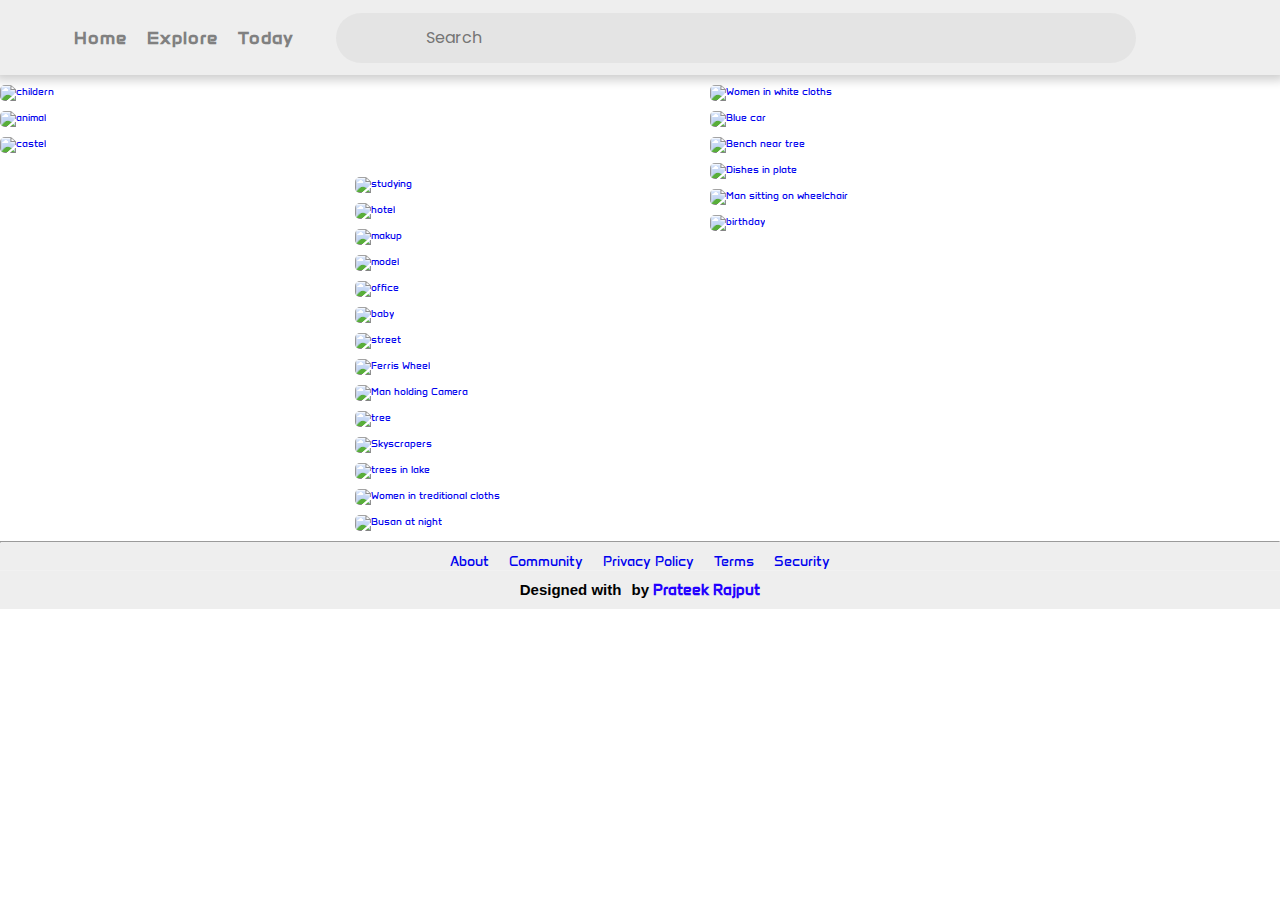
==== commit d1a3f98a: "Update index.html" ====
--- a/index.html
+++ b/index.html
@@ -384,4 +384,4 @@
     <script src="assets/script.js"></script>
 
 </body>
-</html>+</html>
--- a/assets/style.css
+++ b/assets/style.css
@@ -2,8 +2,22 @@
     margin: 0;
     padding: 0;
     box-sizing: border-box;
-    font-family: 'Poppins', sans-serif;
-}
+    font-family: 'Anta', sans-serif;
+}
+
+html {
+    font-size: 62.5%;
+    overflow-x: hidden;
+  }
+  html::-webkit-scrollbar {
+    width: 0.8rem;
+  }
+  html::-webkit-scrollbar-track {
+    background: rgb(202, 245, 207);
+  }
+  html::-webkit-scrollbar-thumb {
+    background: #00a0c3;
+  }
 
 form{
     display: flex;
@@ -13,24 +27,24 @@
     height: 75px;
     box-shadow: 0 0 10px 5px rgba(0, 0, 0, 0.2);
     background: #eee;
-    font-weight: 500;
-    font-size: 17px;
+    font-size: 18px;
 }
 
 form a:hover{
     transition: .2s ease-in-out;
-    color: rgb(136, 8, 179);
-}
+    color: rgb(220, 0, 0);
+}
+
 
 .logo i{
     font-size: 32px;
-    color: red;
+    color: rgb(220, 0, 0);
 }
 
 .logo :hover{
     cursor: pointer;
     transition: .2s ease-in-out;
-    color: rgb(136, 8, 179);
+    color: black;
 }
 
 .links {
@@ -38,9 +52,8 @@
     align-items: center;
     justify-content: center;
 }
-
 .links a{
-    color: #333;
+    color: gray;
     text-decoration: none;
     margin: 0 10px;
     font-weight: 600;
@@ -67,6 +80,7 @@
     padding: 0 10px;
     font-size: 16px;
     margin: 0 10px;
+    font-family: "Poppins";
 }
 
 .icons {
@@ -83,9 +97,65 @@
 }
 
 .icons :hover{
-    transition: .1s ease-in-out;
-    color: rgb(136, 8, 179);
-} 
+    transition: .2s ease-in-out;
+    color: rgb(220, 0, 0);
+}
+
+/*=========================DROPDOWN=========================*/
+
+.dropdown{
+    position: relative;
+    cursor: pointer;
+}
+.dropdown > a{
+    display: flex;
+    align-items: center;
+    gap: 2px;
+    height: 75px;
+    text-decoration: none;
+}
+.dropdown:hover .menu{
+    opacity: 1;
+    visibility: visible;
+}
+.menu > a{
+    font-size: 16px;
+    color: gray;
+    padding: 8px 14px;
+    text-decoration: none;
+    text-align: left;
+}
+.menu > a:hover{
+    background: #f5f5f5;
+}
+.menu{
+    position: absolute;
+    top: 60px;
+    right: -10px;
+    display: grid;
+    width: 180px;
+    padding: 8px 0;
+    background: #fff;
+    border: 1px solid #b6b6b6;
+    box-shadow: 0 40px 40px rgb(0, 0, 0 / 6%);
+    opacity: 0;
+    border-radius: 8px;
+    visibility: hidden;
+    transition: 0.25s;
+}
+.menu::before{
+    content: "";
+    background: inherit;
+    border-top: 1px solid #b6b6b6;
+    border-right: 1px solid #b6b6b6;
+    position: absolute;
+    top: -7px;
+    right: 22px;
+    width: 12px;
+    height: 12px;
+    rotate: -45deg;
+}
+
 
 .search-results{
     width: 1400px;
@@ -93,30 +163,43 @@
     columns: 4;
     column-gap: 20px;
 }
-
-.search-results img{
-    transition: opacity .1s ease, transform .2s cubic-bezier(0,0,.1,0.5);
-  }
-  
-  .search-results img:hover {
-    opacity: 1;
-    transform: scale(1.01);
-  }
-
 .search-results .search-result{
     width: 100%;
     margin-bottom: 10px;
     break-inside: avoid;
 }
-
+.search-results img{
+    transition: .2s ease-in-out;
+}
+.search-results img:hover {
+    opacity: 1;
+    filter: brightness(.7);
+}
 .search-results .search-result img{
     max-width: 100%;
     border-radius: 5px;
-}
-
+    cursor: pointer;
+}
 body{
     background-attachment: fixed;
 }
+
+
+
+.details {
+    position: absolute;
+    bottom: -100%;
+    left: 0;
+    width: 100%;
+    height: auto;
+    padding: 1.5em 1.5em 2em;
+    background: #000a;
+    backdrop-filter: blur(16px) saturate(120%);
+    transition: 0.3s;
+    color: #fff;
+    z-index: 2;
+}
+
 
 #show-more-button{
     background-color: #00bfff;
@@ -132,74 +215,354 @@
     display: none;
 }
 
+@media (max-width: 1200px){
+    .search-results{
+        width: calc(100% - 40px);
+        columns: 3;
+    }
+}
+@media (max-width: 768px){
+    .search-results{
+        columns: 2;
+    }
+}
+@media (max-width: 480px){
+    .search-results{
+        columns: 1;
+    }
+}
+
+
 /*======================= Explore Page =======================*/
 
 
-/* 404 section start */
-.page_404{ 
-    padding:40px 0; 
-    background:rgb(255, 255, 255);
-    margin-top: 6rem;
-    min-height: 60vh;
-}
-.wrapper{
-  background-image: url(https://cdn.dribbble.com/users/285475/screenshots/2083086/dribbble_1.gif);
-  height: 350px;
-  background-position: center;
-}
-.msg {
-    display: flex;
+/*============= Privacy Policy ===============*/
+
+.policy{
+    width: 100%;
+    padding: 35px 20%;
+}
+.policy h1{
+    margin-bottom: 18px;
+    font-size: 50px;
+    font-family: "Anta";
+}
+.policy p{
+    color: #333;
+    font-size: 16px;
+    font-family: "Poppins";
+}
+.policy li{
+    color: #333;
+    font-size: 16px;
+}
+
+@media (max-width: 1200px){
+    .policy p{
+        font-size: 14px;
+    }
+    .policy h1{
+        font-size: 30px;
+    }
+}
+@media (max-width: 768px){
+    .policy p{
+        font-size: 14px;
+    }
+    .policy h1{
+        font-size: 25px;
+    }
+}
+@media (max-width: 480px){
+    .policy p{
+        font-size: 14px;
+    }
+    .policy h1{
+        font-size: 25px;
+    }
+}
+
+
+/*================== About page ====================*/
+
+.home{
+    position: relative;
+    width: 100%;
+    min-height: 100vh;
+    display: flex;
+    justify-content: center;
     flex-direction: column;
+    background: #111;
+    text-wrap: nowrap;
+}
+
+.home:before{
+    z-index: 777;
+    counter-reset: '';
+    position: absolute;
+    background: rgb(0, 0, 0);
+    width: 100%;
+    height: 100%;
+    top: 0;
+    left: 0;
+}
+
+.home.about{
+    z-index: 888;
+    color: #fff;
+    width: 70px;
+    margin-top: 50px;
+    display: none;
+}
+
+.home .about h1{
+    font-size: 4em;
+    font-weight: 700;
+    margin-bottom: 20px;
+}
+
+.home .about p{
+    margin-bottom: 50px;
+    font-size: 1.2rem;
+}
+
+.home .about a{
+    background: #ffffff23;
+    padding: 12px 30px;
+    color: #ffffff;
+    font-size: 1.1rem;
+    font-weight: 500;
+    text-decoration: none;
+    border-radius: 5px;
+    justify-content: space-between
+}
+
+.home img{
+    z-index: 000;
+    position: absolute;
+    top: 0;
+    left: 0;
+    width: 100%;
+    height: 100%;
+    object-fit: cover;
+}
+/*======================= Profile =====================*/
+  
+a {
+    text-decoration: none;
+}
+  
+.header__wrapper header {
+    width: 100%;
+    background: url("https://images.unsplash.com/photo-1682685797208-c741d58c2eff?q=80&w=870&auto=format&fit=crop&ixlib=rb-4.0.3&ixid=M3wxMjA3fDF8MHxwaG90by1wYWdlfHx8fGVufDB8fHx8fA%3D%3D") no-repeat 50% 20% / cover;
+    min-height: calc(10px + 15vw);
+}
+  
+.header__wrapper .cols__container .left__col {
+    padding: 25px 20px;
+    text-align: center;
+    max-width: 350px;
+    position: relative;
+    margin: 0 auto;
+}
+  
+.header__wrapper .cols__container .left__col .img__container {
+    position: absolute;
+    top: -60px;
+    left: 50%;
+    transform: translatex(-50%);
+}
+.header__wrapper .cols__container .left__col .img__container img {
+    width: 120px;
+    height: 120px;
+    object-fit: cover;
+    border-radius: 50%;
+    display: block;
+    box-shadow: 1px 3px 12px rgba(0, 0, 0, 0.18);
+}
+.header__wrapper .cols__container .left__col .img__container span {
+    position: absolute;
+    background: #2afa6a;
+    width: 16px;
+    height: 16px;
+    border-radius: 50%;
+    bottom: 3px;
+    right: 11px;
+    border: 2px solid #fff;
+}
+.header__wrapper .cols__container .left__col h2 {
+    margin-top: 60px;
+    font-weight: 600;
+    font-size: 40px;
+    margin-bottom: 5px;
+}
+.header__wrapper .cols__container .left__col p {
+    font-size: 1.2rem;
+    color: #818181;
+    margin: 0;
+}
+.header__wrapper .cols__container .left__col .about {
+    justify-content: space-between;
+    position: relative;
+    margin: 35px 0;
+}
+.header__wrapper .cols__container .left__col .about li {
+    display: flex;
+    flex-direction: column;
+    color: #818181;
+    font-size: 1.2rem;
+}
+.header__wrapper .cols__container .left__col .about li span {
+    color: #1d1d1d;
+    font-weight: 600;
+}
+.header__wrapper .cols__container .left__col .about:after {
+    position: absolute;
+    content: "";
+    bottom: -16px;
+    display: block;
+    background: #cccccc;
+    height: 1px;
+    width: 100%;
+}
+.header__wrapper .cols__container .content p {
+    font-size: 1.5rem;
+    color: #1d1d1d;
+    line-height: 1.8em;
+}
+.header__wrapper .cols__container .content ul {
+    gap: 30px;
     justify-content: center;
     align-items: center;
-    flex-wrap: wrap;
-}
-.msg h3{
-    font-size: 3rem;
+    margin-top: 25px;
+}
+.header__wrapper .cols__container .content ul li {
+    display: flex;
+}
+.header__wrapper .cols__container .content ul i {
+    font-size: 2rem;
+}
+.header__wrapper .cols__container .right__col nav {
+    display: flex;
+    align-items: center;
+    padding: 30px 0;
+    justify-content: space-between;
+    flex-direction: column;
+}
+
+.header__wrapper .cols__container .right__col nav button {
+    background: #0091ff;
+    color: #fff;
+    border: none;
+    padding: 10px 25px;
+    border-radius: 4px;
+    cursor: pointer;
+    margin-top: 20px;
+}
+.header__wrapper .cols__container .right__col nav button:hover {
+    opacity: 0.8;
+}
+.header__wrapper .cols__container .right__col .photos {
+    display: grid;
+    grid-template-columns: repeat(auto-fill, minmax(190px, 1fr));
+    gap: 20px;
+}
+.header__wrapper .cols__container .right__col .photos img {
+    max-width: 100%;
+    display: block;
+    height: 100%;
+    object-fit: cover;
+}
+  
+  /* Responsiveness */
+  
+@media (min-width: 868px) {
+  .header__wrapper .cols__container {
+    max-width: 1200px;
+    margin: 0 auto;
+    width: 90%;
+    justify-content: space-between;
+    display: grid;
+    grid-template-columns: 1fr 2fr;
+    gap: 50px;
+  }
+  .header__wrapper .cols__container .left__col {
+    padding: 25px 0px;
+  }
+  .header__wrapper .cols__container .right__col nav ul {
+    flex-direction: row;
+    gap: 30px;
+  }
+    .header__wrapper .cols__container .right__col .photos {
+    height: 365px;
+    overflow: auto;
+    padding: 0 0 30px;
+  }
+}
+  
+@media (min-width: 1017px) {
+  .header__wrapper .cols__container .left__col {
+    margin: 0;
+    margin-right: auto;
+  }
+  .header__wrapper .cols__container .right__col nav {
+    flex-direction: row;
+  }
+  .header__wrapper .cols__container .right__col nav button {
+    margin-top: 0;
+  }
+}
+
+/*======================= Foooter =====================*/
+
+footer .credit {
+    background-color: #eee;
+    padding: 1rem 0 1rem 0;
+    text-align: center;
+    font-size: 1.5rem;
+    font-family: "Nunito", sans-serif;
     font-weight: 600;
-}
-.msg p{
-    font-size: 1rem;
-    font-weight: 500;
-}
-.wrapper h1{
-  font-size: 40px;
-  text-align: center;
-}
-
-/* back button */
-.backbtn{
-  display: flex;
-  justify-content: center;
-  margin-top: 2rem;
-}
-.backbtn .btn {
-  position: relative;
-  line-height: 0;
-  padding: .8rem 1.2rem;
-  border-radius: .5em;
-  transition: 0.5s;
-  color: #fff;
-  background: #00bfff;
-  box-shadow: 0px 5px 10px rgba(48, 68, 247, .6);
-  text-align: center;
-  text-decoration: none;
-  font-weight: 600;
-}
-.backbtn .btn span {
-  font-size: 1.2rem;
-  font-family: 'Nunito', sans-serif;
-}
-.backbtn .btn i {
-  margin-right: 0.5rem;
-  font-size: 1.5rem;
-  transition: 0.3s;
-}
-.backbtn .btn:hover{
-  background: #2b00eb;
-}
-.backbtn .btn:hover i {
-  transform: translateX(-8px);
-}
-/* 404 section end */
-
+    color: #000000;
+    border-top: 0.1rem solid #fff3;
+}
+footer .credit a {
+    color: #2200ff;
+    text-decoration: none;
+}
+footer .fa {
+    color: #e90606;
+    margin: 0 0.3rem;
+    font-size: 1.5rem;
+    animation: pound 0.35s infinite alternate;
+}
+
+@-webkit-keyframes pound {
+    to {
+      transform: scale(1.1);
+    }
+}
+@keyframes pound {
+    to {
+    transform: scale(1.1);
+  }
+}
+
+footer ul{
+    display: flex;
+    padding-top: 10px;
+    align-items: center;
+    justify-content: center;
+    gap: 20px;
+    background-color: #eee;
+}
+footer ul li{
+    font-size: 14px;
+    list-style: none;
+}
+footer ul li a{
+    text-decoration: none;
+    transition: .3s;
+}
+footer ul li a:hover{
+    color: red;
+}
